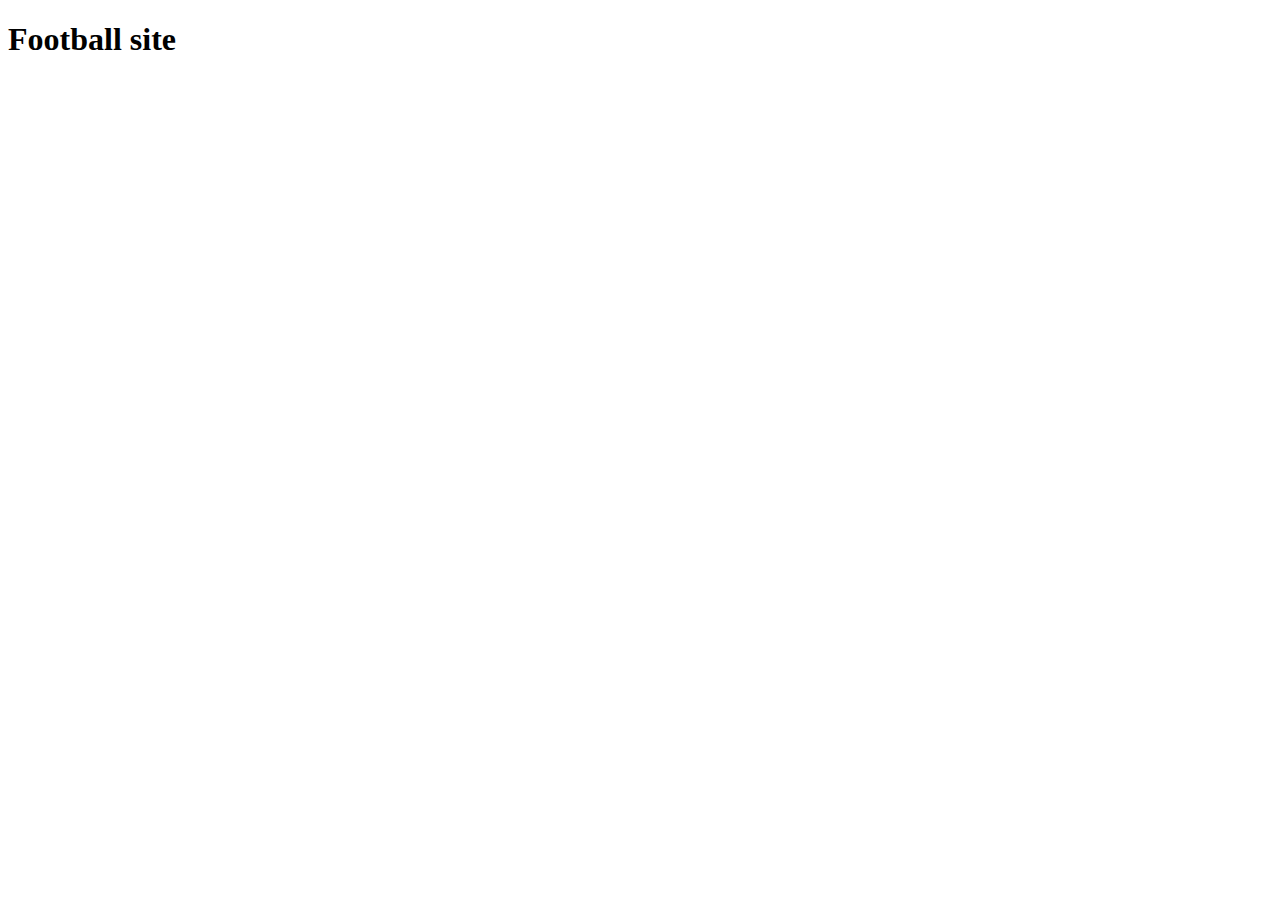
==== docs/index.html @ 3a5290ec "added some files" ====
<!DOCTYPE html>
<html>
    <head>
        <title>Football</title>
        <link href="styles.css" rel="stylesheet" type="text/css"/>
    </head>

    <body>
        <header>
            <h1>Football site</h1>
        </header>
        <script src="./index.js"></script>
    </body>
</html>
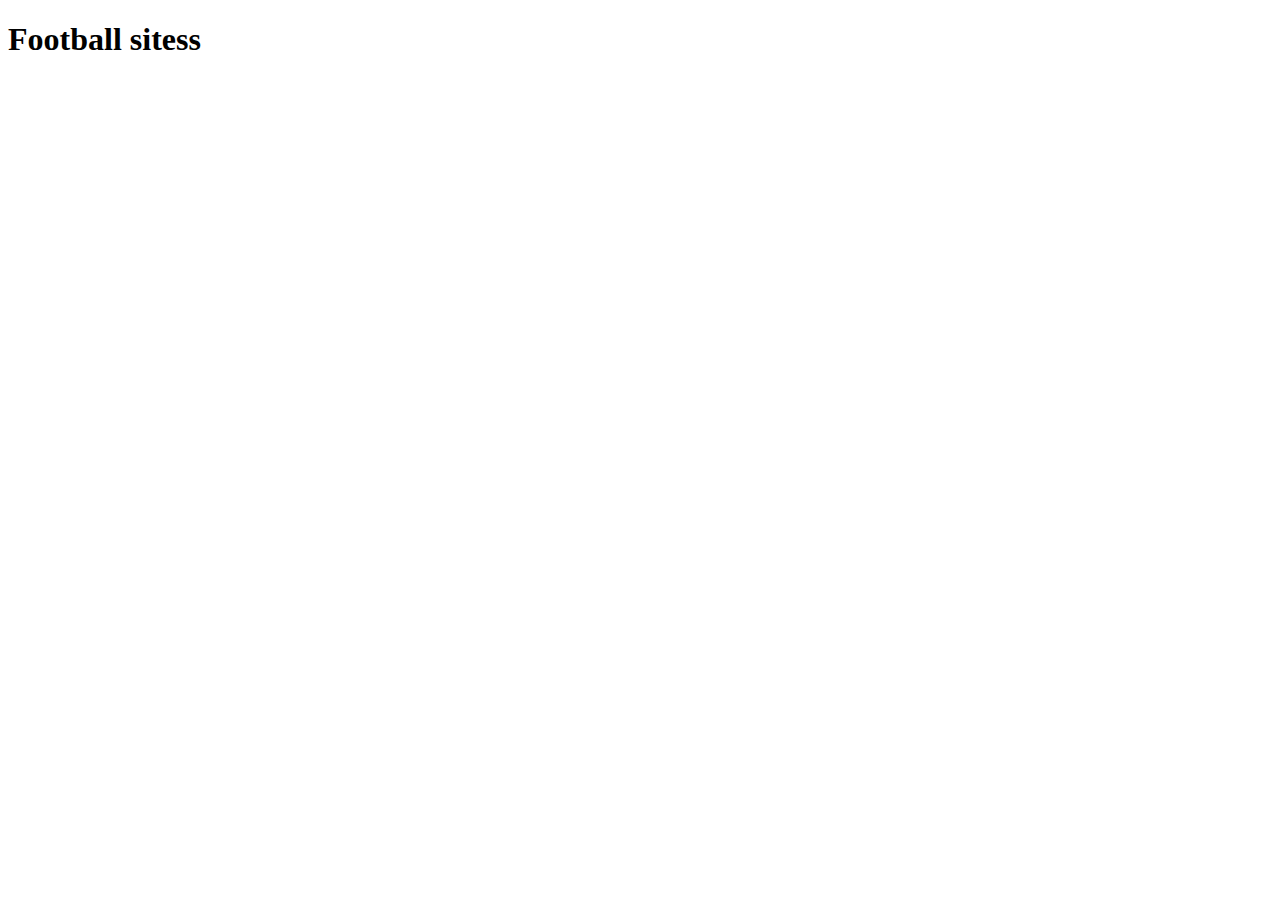
==== commit a5f0756e: "changed title text" ====
--- a/docs/index.html
+++ b/docs/index.html
@@ -7,7 +7,7 @@
 
     <body>
         <header>
-            <h1>Football site</h1>
+            <h1>Football sitess</h1>
         </header>
         <script src="./index.js"></script>
     </body>
